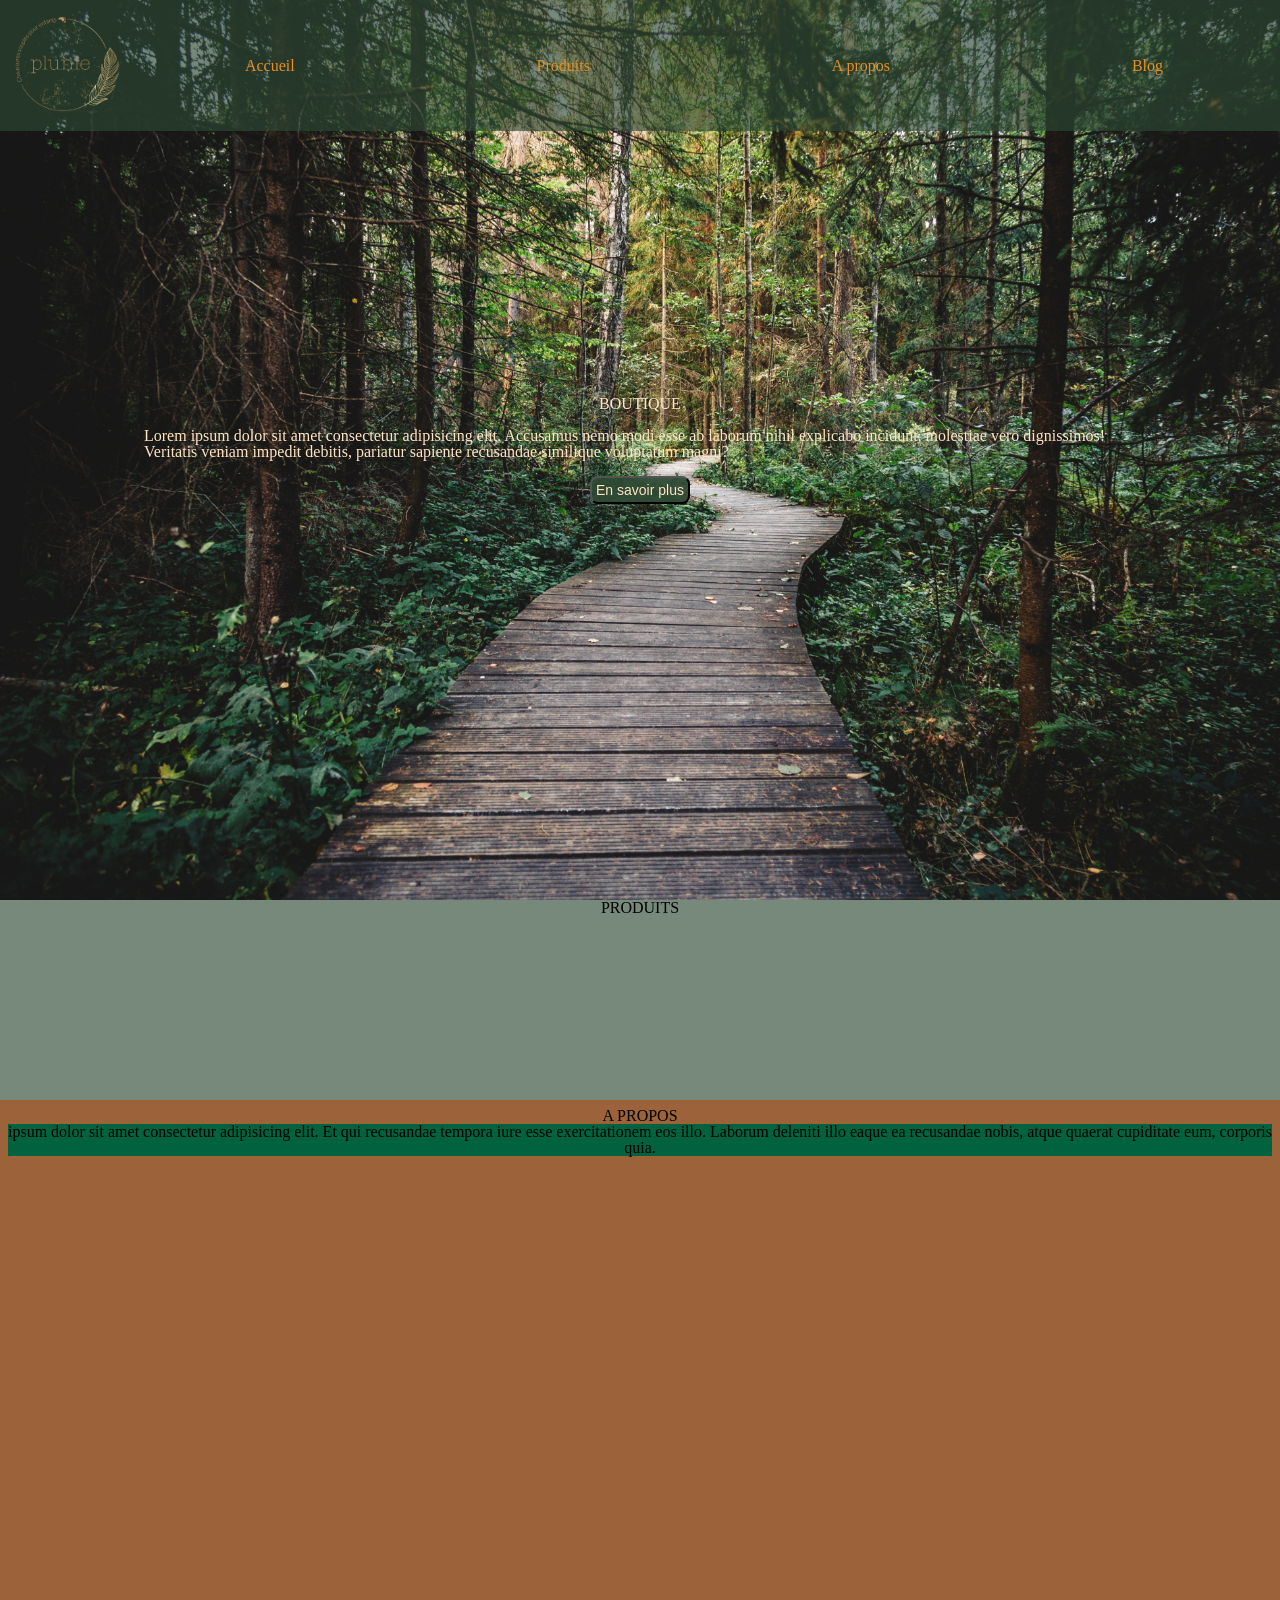
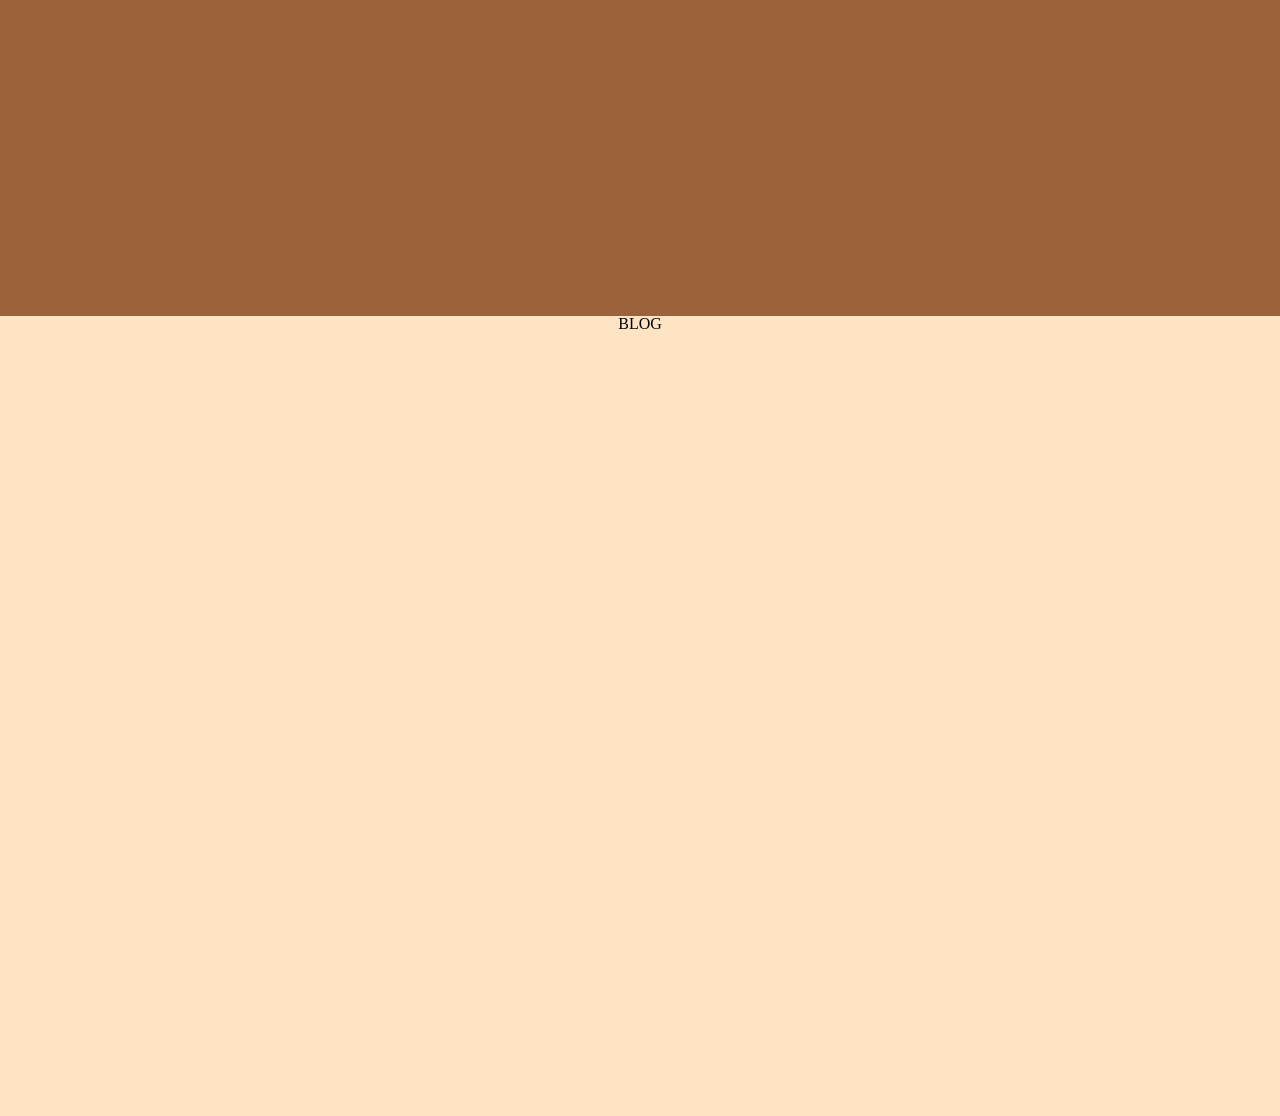
==== index.html @ 6b5e2e89 "MAJ html css" ====
<!DOCTYPE html>
<html lang="fr">
  <head>
    <meta charset="utf-8" />

    <title>Mon site web</title>
    <link rel="stylesheet" href="./reset.css" />
    <link rel="stylesheet" href="./style.css" />
  </head>
  <body>
    <header>
      <div id="banniere">Bannière</div>
      <div id="header_flex">
        <div id="logo">
          <img
            src="./Logo.png"
            alt="image logo de Plunie composé d_une lune et d_une plume"
          />
        </div>
        <nav>
          <ul>
            <li><a href="/">Accueil</a></li>
            <li><a href="#produits">Produits</a></li>
            <li><a href="#a_propos">A propos</a></li>
            <li><a href="#blog">Blog</a></li>
          </ul>
        </nav>
      </div>
    </header>
    <main>
      <section id="accueil">
        <div id="accueil-content">
          <h1>BOUTIQUE</h1>

          <p>
            Lorem ipsum dolor sit amet consectetur adipisicing elit. Accusamus
            nemo modi esse ab laborum nihil explicabo incidunt, molestiae vero
            dignissimos! Veritatis veniam impedit debitis, pariatur sapiente
            recusandae similique voluptatum magni?
          </p>
          <button>En savoir plus</button>
        </div>
      </section>
      <section id="produits">PRODUITS</section>
      <section id="a_propos">
        A PROPOS
        <div id="intro">
          <p>
            ipsum dolor sit amet consectetur adipisicing elit. Et qui recusandae
            tempora iure esse exercitationem eos illo. Laborum deleniti illo
            eaque ea recusandae nobis, atque quaerat cupiditate eum, corporis
            quia.
          </p>
        </div>
      </section>
      <section id="blog">BLOG</section>
    </main>
  </body>
</html>
---- style.css ----
img {
    max-width: 100%;
}

html {
    /*border-color: rgb(193, 15, 15);
    border-width: 2px;
    border-style: solid; */
    scroll-behavior: smooth;
}

ul {
    & li {
        list-style-type: none;

        & a {
            text-decoration: none;
        }
    }
}


header {
    padding: 4px;
    display: flex;
    flex-direction: column;
    position: fixed;
    width: 100%;
    background: #2e4934a5;

    & #banniere {
        text-align: center;
        display: none;
    }

    & #header_flex {
        display: flex;
    }

    & #logo img {
        height: 120px;
    }

    & nav {
        flex-grow: 1;

        & ul {
            display: flex;
            height: 100%;
            justify-content: space-around;
            align-items: center;

            & li {
                & a {
                    color: rgb(231, 144, 37);
                    position: relative;

                }

                & a:after {
                    content: '';
                    position: absolute;
                    transform: scaleX(0);
                    width: 100%;
                    height: 2px;
                    background-color: grey;
                    transition: transform 0.25s ease-out;
                    bottom: 0;
                    left: 0;
                }

                & a:hover:after {
                    transform: scaleX(1);
                }

            }
        }
    }
}


main {
    text-align: center;

    & section#accueil {
        min-height: 100vh;
        display: flex;
        justify-content: center;
        align-items: center;
        background-image: url(./Chemin_foret.png);
        background-size: cover;
        background-repeat: no-repeat;
        color: bisque;






        & #accueil-content {
            width: 80%;

            & h1 {}

            & p {
                text-align: left;
                padding: 16px;
            }

            & button {
                background-color: #2e4934eb;
                color: bisque;
                padding: 4px;
                border-radius: 8px;
                font-size: 14px;
            }
        }
    }

    & section#produits {
        height: 200px;
        background-color: #2e4934a5;
    }

    & section#a_propos {
        padding: 8px;
        height: 800px;
        background-color: #94562aeb;



        & #intro {
            background: rgb(0, 98, 62);

        }
    }

    & section#blog {
        height: 800px;
        background-color: bisque;
    }
}
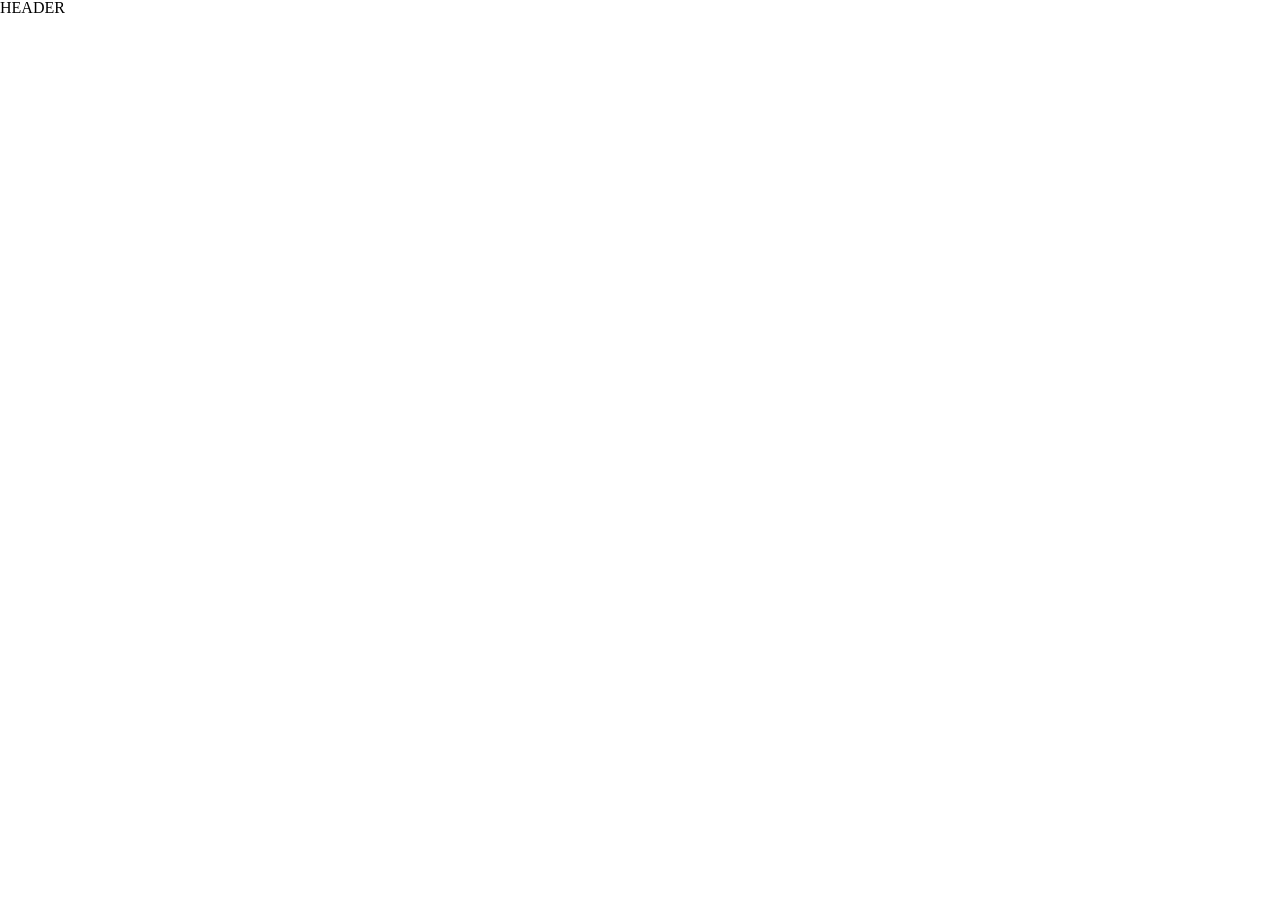
==== commit c06e33bf: "Grid" ====
--- a/index.html
+++ b/index.html
@@ -1,59 +1,15 @@
 <!DOCTYPE html>
-<html lang="fr">
+<html lang="en">
   <head>
-    <meta charset="utf-8" />
-
-    <title>Mon site web</title>
+    <meta charset="UTF-8" />
+    <meta name="viewport" content="width=device-width, initial-scale=1.0" />
+    <title>Media Queries</title>
     <link rel="stylesheet" href="./reset.css" />
-    <link rel="stylesheet" href="./style.css" />
+    <link rel="stylesheet" href="./mquerygrid.css" />
   </head>
   <body>
     <header>
-      <div id="banniere">Bannière</div>
-      <div id="header_flex">
-        <div id="logo">
-          <img
-            src="./Logo.png"
-            alt="image logo de Plunie composé d_une lune et d_une plume"
-          />
-        </div>
-        <nav>
-          <ul>
-            <li><a href="/">Accueil</a></li>
-            <li><a href="#produits">Produits</a></li>
-            <li><a href="#a_propos">A propos</a></li>
-            <li><a href="#blog">Blog</a></li>
-          </ul>
-        </nav>
-      </div>
+      <div>HEADER</div>
     </header>
-    <main>
-      <section id="accueil">
-        <div id="accueil-content">
-          <h1>BOUTIQUE</h1>
-
-          <p>
-            Lorem ipsum dolor sit amet consectetur adipisicing elit. Accusamus
-            nemo modi esse ab laborum nihil explicabo incidunt, molestiae vero
-            dignissimos! Veritatis veniam impedit debitis, pariatur sapiente
-            recusandae similique voluptatum magni?
-          </p>
-          <button>En savoir plus</button>
-        </div>
-      </section>
-      <section id="produits">PRODUITS</section>
-      <section id="a_propos">
-        A PROPOS
-        <div id="intro">
-          <p>
-            ipsum dolor sit amet consectetur adipisicing elit. Et qui recusandae
-            tempora iure esse exercitationem eos illo. Laborum deleniti illo
-            eaque ea recusandae nobis, atque quaerat cupiditate eum, corporis
-            quia.
-          </p>
-        </div>
-      </section>
-      <section id="blog">BLOG</section>
-    </main>
   </body>
 </html>
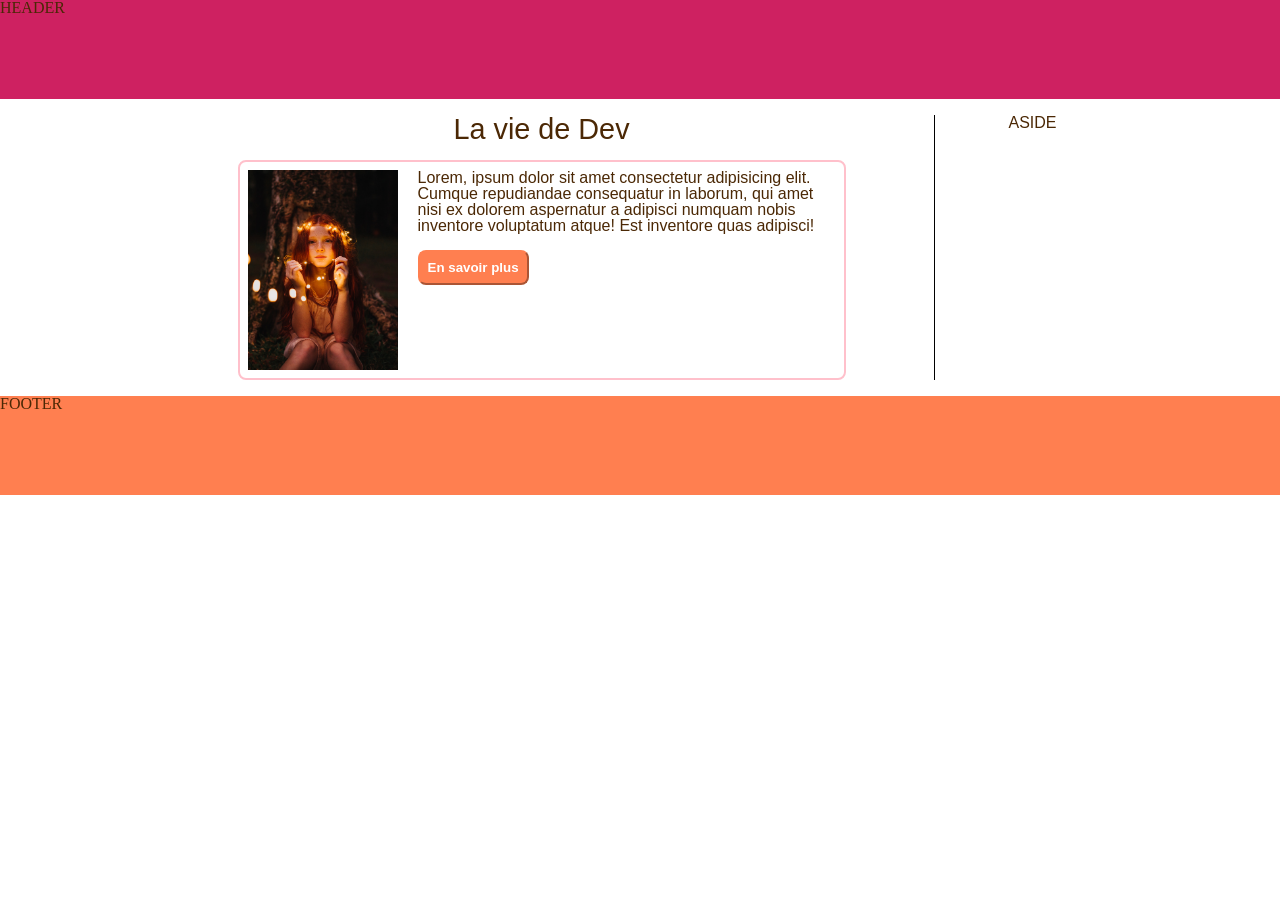
==== commit a65b3649: "Media queries" ====
--- a/index.html
+++ b/index.html
@@ -8,8 +8,25 @@
     <link rel="stylesheet" href="./mquerygrid.css" />
   </head>
   <body>
-    <header>
-      <div>HEADER</div>
-    </header>
+    <header>HEADER</header>
+    <main>
+      <div class="main_content">
+        <h1 id="H1">La vie de Dev</h1>
+        <div id="container">
+          <div class="image"></div>
+          <div class="content">
+            <p>
+              Lorem, ipsum dolor sit amet consectetur adipisicing elit. Cumque
+              repudiandae consequatur in laborum, qui amet nisi ex dolorem
+              aspernatur a adipisci numquam nobis inventore voluptatum atque!
+              Est inventore quas adipisci!
+            </p>
+            <button>En savoir plus</button>
+          </div>
+        </div>
+      </div>
+      <aside>ASIDE</aside>
+    </main>
+    <footer>FOOTER</footer>
   </body>
 </html>
--- a/mquerygrid.css
+++ b/mquerygrid.css
@@ -0,0 +1,104 @@
+:root {
+    color: rgb(75, 40, 5);
+}
+
+
+html {
+    scroll-behavior: smooth;
+}
+
+h1#H1 {
+    font-size: 1.8rem;
+    text-align: center;
+    margin-bottom: 1rem;
+}
+
+button {
+    padding: 8px;
+    background: coral;
+    border-color: coral;
+    color: white;
+    font-weight: bold;
+    border-radius: 8px;
+
+}
+
+header {
+    height: 11vh;
+    background: rgb(206, 33, 97);
+}
+
+main {
+    padding: 1rem 0;
+    font-family: 'Gill Sans', 'Gill Sans MT', Calibri, 'Trebuchet MS', sans-serif;
+    display: flex;
+    margin: auto;
+    max-width: 981px;
+    justify-content: space-between;
+
+    & .main_content {
+        width: 80%;
+        border-right: 1px solid black;
+    }
+
+    & h1 {}
+
+    & #container {
+        display: flex;
+        width: 75%;
+        min-height: 200px;
+        margin: auto;
+        gap: 20px;
+        padding: 8px;
+        border: 2px solid pink;
+        border-radius: 8px;
+
+        & .image {
+            width: 30%;
+            min-width: 150px;
+            background: url('./Image/Plunie_formulaire_contact.jpg') no-repeat center center/cover;
+        }
+
+        & .content {
+
+            & p {}
+
+            & button {
+                margin-top: 1rem;
+            }
+        }
+    }
+
+
+    & aside {
+        width: 20%;
+        text-align: center;
+    }
+
+}
+
+footer {
+    height: 11vh;
+    background: coral;
+}
+
+/* mobile  */
+@media screen and (max-width: 768px) {
+    h1#H1 {
+        font-size: 1.6rem;
+    }
+
+    main {
+        flex-direction: column;
+
+        & .main_content {
+            width: 100%;
+        }
+
+        & aside {
+            width: 100%;
+            padding: 8px;
+        }
+
+    }
+}
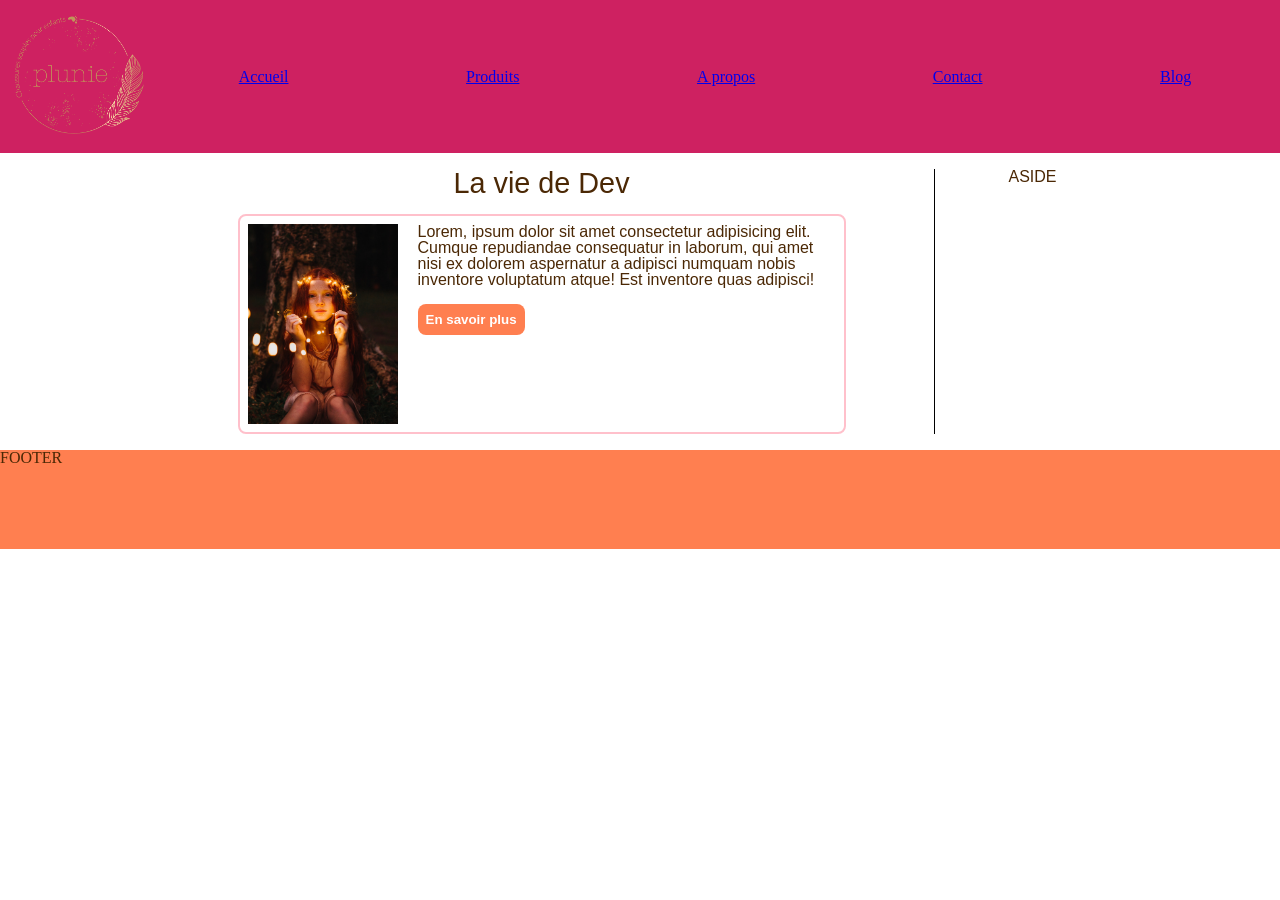
==== commit f16e67ba: "Media Query" ====
--- a/index.html
+++ b/index.html
@@ -8,7 +8,32 @@
     <link rel="stylesheet" href="./mquerygrid.css" />
   </head>
   <body>
-    <header>HEADER</header>
+    <header>
+      <div id="logo">
+        <img
+          src="./Logo.png"
+          alt="image logo de Plunie composé d_une lune et
+        d_une plume"
+        />
+      </div>
+      <nav>
+        <input type="checkbox" id="hamburger" />
+        <div id="menu_hamburger">
+          <label for="hamburger">
+            <span class="line"></span>
+            <span class="line"></span>
+            <span class="line"></span>
+          </label>
+        </div>
+        <ul id="nav-links">
+          <li><a href="#">Accueil</a></li>
+          <li><a href="#">Produits</a></li>
+          <li><a href="#">A propos</a></li>
+          <li><a href="#">Contact</a></li>
+          <li><a href="#">Blog</a></li>
+        </ul>
+      </nav>
+    </header>
     <main>
       <div class="main_content">
         <h1 id="H1">La vie de Dev</h1>
--- a/mquerygrid.css
+++ b/mquerygrid.css
@@ -1,5 +1,9 @@
 :root {
     color: rgb(75, 40, 5);
+}
+
+img {
+    max-width: 100%;
 }
 
 
@@ -16,7 +20,7 @@
 button {
     padding: 8px;
     background: coral;
-    border-color: coral;
+    border: none;
     color: white;
     font-weight: bold;
     border-radius: 8px;
@@ -24,9 +28,31 @@
 }
 
 header {
-    height: 11vh;
     background: rgb(206, 33, 97);
-}
+    display: flex;
+    align-items: center;
+
+
+
+    & #logo img {
+        width: 150px
+    }
+
+    & nav {
+        flex-grow: 1;
+
+        & input#hamburger {
+            display: none
+        }
+
+
+        & ul#nav-links {
+            display: flex;
+            justify-content: space-around;
+        }
+    }
+}
+
 
 main {
     padding: 1rem 0;
@@ -101,4 +127,75 @@
         }
 
     }
+}
+
+@media screen and (max-width: 768px) {
+    header {
+
+        & #logo img {
+            max-width: 80%;
+        }
+
+        & nav {
+            display: flex;
+            justify-content: flex-end;
+            align-items: center;
+
+            & input#hamburger:checked+#menu_hamburger {
+                & label {
+                    & span.line:nth-child(1) {
+                        transform: translateY(12px) rotate(-45deg);
+                    }
+
+                    & span.line:nth-child(2) {
+                        opacity: 0;
+                    }
+
+                    & span.line:nth-child(3) {
+                        transform: translateY(-12px) rotate(45deg);
+                    }
+
+
+                }
+            }
+
+            & #menu_hamburger {
+                margin-right: 10vw;
+
+                & label {
+                    display: block;
+                    width: 40px;
+                    height: 60px;
+                    position: relative;
+                    cursor: pointer;
+
+                    & span.line {
+                        position: absolute;
+                        border-radius: 8px;
+                        height: 3px;
+                        width: 100%;
+                        background: #f0e4af;
+                        transition: transform 0.5s ease-out;
+                    }
+
+                    & span.line:nth-child(1) {
+                        top: 12px;
+                    }
+
+                    & span.line:nth-child(2) {
+                        top: 24px;
+                    }
+
+                    & span.line:nth-child(3) {
+                        top: 36px;
+                    }
+                }
+            }
+
+            & ul#nav-links {
+                display: none;
+
+            }
+        }
+    }
 }
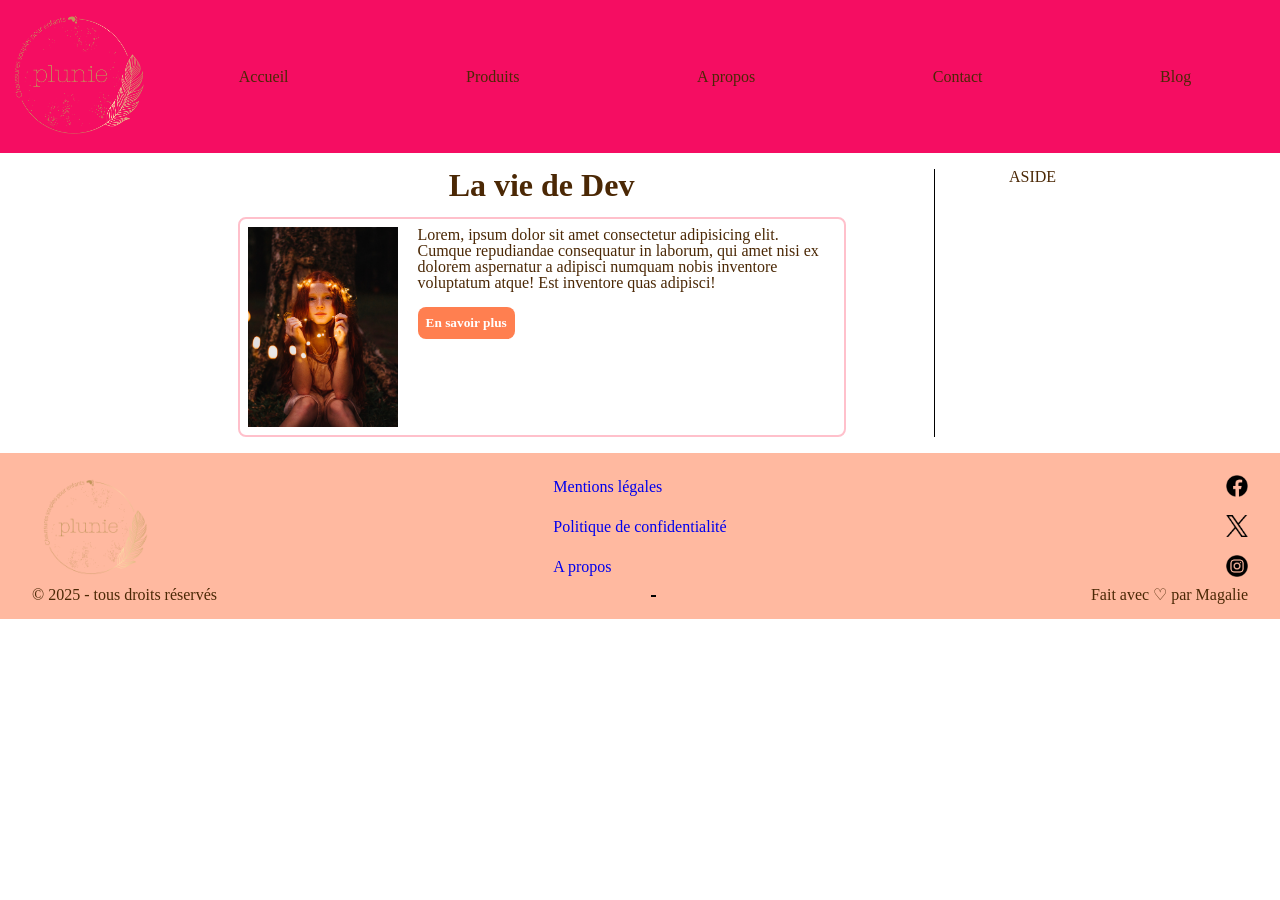
==== commit b2d38b09: "MAJ" ====
--- a/index.html
+++ b/index.html
@@ -4,6 +4,20 @@
     <meta charset="UTF-8" />
     <meta name="viewport" content="width=device-width, initial-scale=1.0" />
     <title>Media Queries</title>
+    <link
+      rel="icon"
+      type="image/png"
+      href="/favicons/favicon-96x96.png"
+      sizes="96x96"
+    />
+    <link rel="icon" type="image/svg+xml" href="/favicons/favicon.svg" />
+    <link rel="shortcut icon" href="/favicons/favicon.ico" />
+    <link
+      rel="apple-touch-icon"
+      sizes="180x180"
+      href="/favicons/apple-touch-icon.png"
+    />
+    <link rel="manifest" href="/favicons/site.webmanifest" />
     <link rel="stylesheet" href="./reset.css" />
     <link rel="stylesheet" href="./mquerygrid.css" />
   </head>
@@ -52,6 +66,33 @@
       </div>
       <aside>ASIDE</aside>
     </main>
-    <footer>FOOTER</footer>
+    <footer>
+      <div id="grid">
+        <div id="logo">
+          <img
+            src="./Logo.png"
+            alt="image logo de Plunie composé d_une lune et
+            d_une plume"
+          />
+        </div>
+        <nav id="nav">
+          <ul>
+            <li><a href="#">Mentions légales</a></li>
+            <li><a href="#">Politique de confidentialité</a></li>
+            <li><a href="#">A propos</a></li>
+          </ul>
+        </nav>
+        <div id="reseaux_sociaux">
+          <a href="#"><img src="./Reseaux-sociaux/facebook.png" /></a>
+          <a href="#"><img src="./Reseaux-sociaux/twitter.png" /></a>
+          <a href="#"><img src="./Reseaux-sociaux/instagram.png" /></a>
+        </div>
+        <div id="banniere_footer">
+          <span>&copy; 2025 - tous droits réservés</span>
+          <hr />
+          <span>Fait avec &#9825; par Magalie</span>
+        </div>
+      </div>
+    </footer>
   </body>
 </html>
--- a/mquerygrid.css
+++ b/mquerygrid.css
@@ -6,15 +6,35 @@
     max-width: 100%;
 }
 
+@import url('https://fonts.googleapis.com/css2?family=Lora:ital,wght@0,400..700;1,400..700&display=swap');
 
 html {
     scroll-behavior: smooth;
 }
 
+body,
+input,
+textarea,
+button,
+footer {
+    font-family: 'Lora';
+}
+
 h1#H1 {
-    font-size: 1.8rem;
+    font-size: 2rem;
+    font-weight: 700;
     text-align: center;
     margin-bottom: 1rem;
+}
+
+ul {
+    & li {
+        list-style-type: none;
+
+        & a {
+            text-decoration: none;
+        }
+    }
 }
 
 button {
@@ -28,18 +48,18 @@
 }
 
 header {
-    background: rgb(206, 33, 97);
+    background: rgb(245, 13, 98);
     display: flex;
     align-items: center;
-
-
-
-    & #logo img {
+    position: relative;
+
+    & #logo {
         width: 150px
     }
 
     & nav {
         flex-grow: 1;
+        height: 100%;
 
         & input#hamburger {
             display: none
@@ -49,14 +69,37 @@
         & ul#nav-links {
             display: flex;
             justify-content: space-around;
-        }
-    }
-}
+
+            & li {
+                & a {
+                    color: var(--link);
+                    position: relative;
+                }
+
+                & a:after {
+                    content: '';
+                    position: absolute;
+                    transform: scaleX(0);
+                    width: 100%;
+                    height: 2px;
+                    background-color: pink;
+                    transition: transform 0.25s ease-out;
+                    bottom: 0;
+                    left: 0;
+                }
+
+                & a:hover:after {
+                    transform: scaleX(1);
+                }
+            }
+        }
+    }
+}
+
 
 
 main {
     padding: 1rem 0;
-    font-family: 'Gill Sans', 'Gill Sans MT', Calibri, 'Trebuchet MS', sans-serif;
     display: flex;
     margin: auto;
     max-width: 981px;
@@ -104,11 +147,77 @@
 }
 
 footer {
-    height: 11vh;
-    background: coral;
-}
-
-/* mobile  */
+    background: rgba(255, 127, 80, 0.541);
+    padding: 4px 0;
+
+    & #grid {
+        padding: 10px 2rem;
+        display: grid;
+        grid-template-areas:
+            'logo nav reseaux_sociaux' 'banniere_footer banniere_footer banniere_footer';
+        grid-template-columns: 1fr 2fr 1fr;
+
+
+        & #logo {
+            max-width: 120px;
+            width: 60%;
+            display: flex;
+            flex-direction: column;
+            align-items: center;
+            grid-area: logo;
+
+
+        }
+
+        & nav#nav {
+            grid-area: nav;
+
+            & ul {
+                width: fit-content;
+                margin: auto;
+                display: flex;
+                flex-direction: column;
+                height: 100%;
+                justify-content: space-around;
+
+                & li {
+                    width: fit-content;
+                }
+            }
+        }
+
+        & #reseaux_sociaux {
+            display: flex;
+            flex-direction: column;
+            justify-content: space-around;
+            align-items: flex-end;
+
+            & img {
+                width: 22px;
+            }
+
+        }
+
+
+        & #banniere_footer {
+            grid-area: banniere_footer;
+            display: flex;
+            justify-content: center;
+            gap: 0rem;
+            padding: 0rem;
+
+            & hr {
+                width: 3px;
+                eight: 1px;
+                border: 1px solid black;
+            }
+
+        }
+    }
+}
+
+
+
 @media screen and (max-width: 768px) {
     h1#H1 {
         font-size: 1.6rem;
@@ -116,6 +225,7 @@
 
     main {
         flex-direction: column;
+        overflow: hidden;
 
         & .main_content {
             width: 100%;
@@ -127,9 +237,59 @@
         }
 
     }
-}
-
-@media screen and (max-width: 768px) {
+
+    footer {
+        & #grid {
+            grid-template-areas: 'banniere_footer' 'logo' 'reseaux_sociaux' 'nav';
+            grid-template-columns: 1fr;
+            grid-template-rows: 0fr 2fr 1fr 0fr;
+            justify-items: center;
+
+            & #logo {
+                grid-area: logo;
+            }
+
+            & nav#nav {
+                grid-area: nav;
+
+                & ul {
+                    flex-direction: row;
+                    justify-content: space-around;
+                    gap: 1rem;
+
+                    & li {
+                        width: fit-content;
+                    }
+                }
+            }
+
+            & #reseaux_sociaux {
+                grid-area: reseaux_sociaux;
+                display: flex;
+                flex-direction: row;
+                align-items: center;
+                gap: 2rem;
+
+                & img {
+                    width: 22px;
+                }
+
+            }
+
+
+            & #banniere_footer {
+                grid-area: banniere_footer;
+                display: flex;
+                justify-content: center;
+                gap: 1rem;
+                padding: 1rem;
+            }
+        }
+    }
+
+}
+
+@media screen and (max-width: 576px) {
     header {
 
         & #logo img {
@@ -137,9 +297,14 @@
         }
 
         & nav {
-            display: flex;
-            justify-content: flex-end;
-            align-items: center;
+            & input#hamburger:not(:checked)~ul#nav-links {
+                height: 0%;
+            }
+
+            & input#hamburger:checked~ul#nav-links {
+                height: calc(100vh - 100%);
+                overflow: hidden;
+            }
 
             & input#hamburger:checked+#menu_hamburger {
                 & label {
@@ -154,8 +319,6 @@
                     & span.line:nth-child(3) {
                         transform: translateY(-12px) rotate(45deg);
                     }
-
-
                 }
             }
 
@@ -164,6 +327,8 @@
 
                 & label {
                     display: block;
+                    margin-left: auto;
+                    margin-right: 0;
                     width: 40px;
                     height: 60px;
                     position: relative;
@@ -174,7 +339,7 @@
                         border-radius: 8px;
                         height: 3px;
                         width: 100%;
-                        background: #f0e4af;
+                        background: pink;
                         transition: transform 0.5s ease-out;
                     }
 
@@ -193,9 +358,78 @@
             }
 
             & ul#nav-links {
-                display: none;
-
-            }
-        }
-    }
+                background: white;
+                position: absolute;
+                display: flex;
+                gap: 3rem;
+                justify-content: center;
+                align-items: center;
+                flex-direction: column;
+                width: 100%;
+                height: 0;
+                overflow-y: hidden;
+                transition: height 0.5s ease-out;
+                left: 0;
+                top: 100%;
+
+
+
+            }
+        }
+    }
+
+    footer {
+        & #grid {
+            grid-template-areas: 'logo' 'nav' 'banniere_footer' 'reseaux_sociaux';
+            grid-template-columns: 1fr;
+            grid-template-rows: 3fr 2fr 1fr 0fr;
+            padding: 0;
+
+            & #logo {
+                grid-area: logo;
+                width: 91%;
+                height: 100%
+            }
+
+            & nav#nav {
+                grid-area: nav;
+
+                & ul {
+                    flex-direction: column;
+                    justify-content: center;
+                    align-items: center;
+                    gap: 2rem;
+
+                    & li {
+                        width: fit-content;
+                    }
+                }
+            }
+
+            & #reseaux_sociaux {
+                background: white;
+                height: 12vh;
+                grid-area: reseaux_sociaux;
+                justify-content: space-around;
+                gap: 0;
+                width: 100%;
+
+                & img {
+                    width: 30px;
+                }
+
+            }
+
+
+            & #banniere_footer {
+                grid-area: banniere_footer;
+                justify-content: center;
+                gap: 1rem;
+                padding: 0rem;
+                width: 91%;
+                height: 100%;
+            }
+        }
+    }
+
 }
